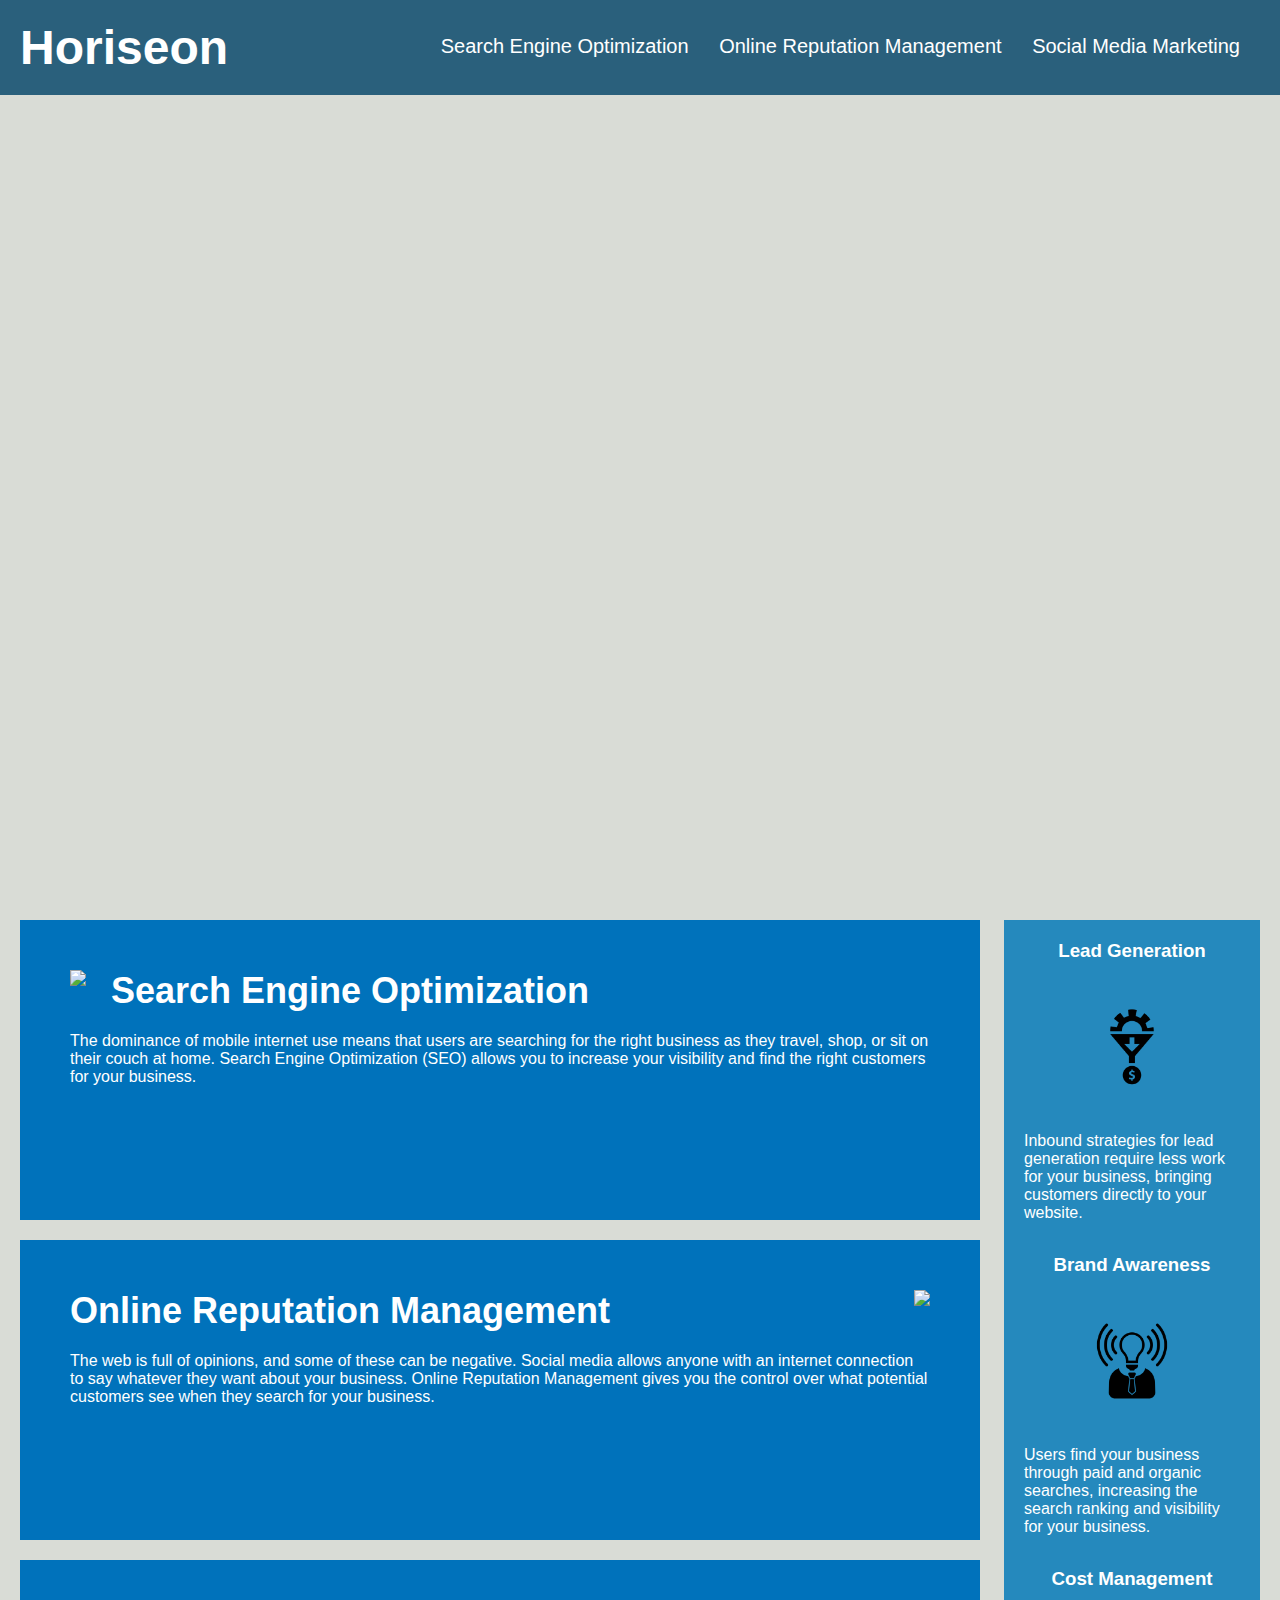
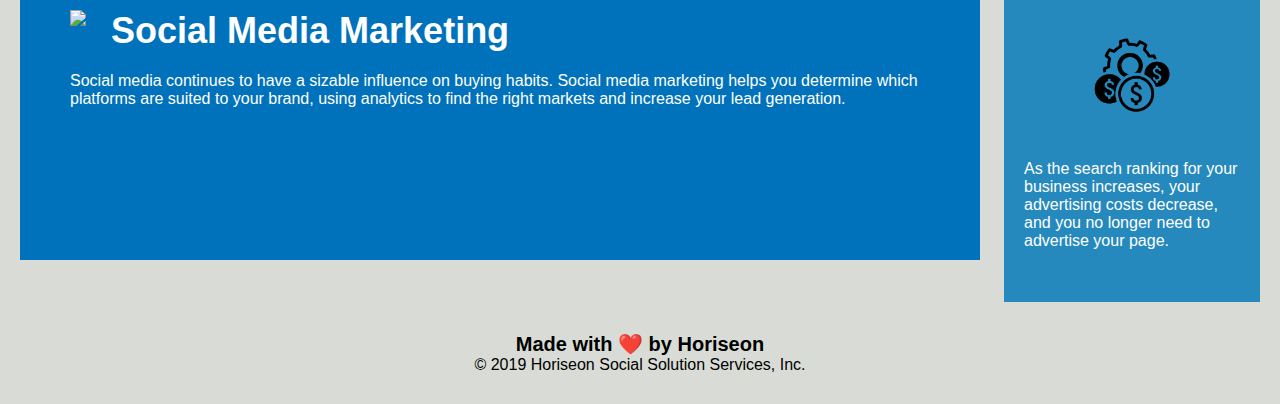
==== index.html @ 33b0ff58 "removed folder" ====
<!DOCTYPE html>
<html lang="en-us">

<head>
    <meta charset="UTF-8" />
    <link rel="stylesheet" href="./assets/css/style.css">
    <!-- changed the title--> 
    <title>Horiseon Social Solution Services</title>
</head>

<body>
    <header class="header">
        <h1>Horiseon</h1>
        <div>
            <ul>
                <li>
                    <a href="#search-engine-optimization">Search Engine Optimization</a>
                </li>
                <li>
                    <a href="#online-reputation-management">Online Reputation Management</a>
                </li>
                <li>
                    <a href="#social-media-marketing">Social Media Marketing</a>
                </li>
            </ul>
        </div>
    </header>
    <div class="hero"></div>
    <div class="content">
        <div class="search-engine-optimization">
            <img src="./assets/images/search-engine-optimization.jpg" class="float-left" />
            <h2>Search Engine Optimization</h2>
            <p>
                The dominance of mobile internet use means that users are searching for the right business as they travel, shop, or sit on their couch at home. Search Engine Optimization (SEO) allows you to increase your visibility and find the right customers for your business.
            </p>
        </div>
        <div id="online-reputation-management" class="online-reputation-management">
            <img src="./assets/images/online-reputation-management.jpg" class="float-right" />
            <h2>Online Reputation Management</h2>
            <p>
                The web is full of opinions, and some of these can be negative. Social media allows anyone with an internet connection to say whatever they want about your business. Online Reputation Management gives you the control over what potential customers see when they search for your business.
            </p>
        </div>
        <div id="social-media-marketing" class="social-media-marketing">
            <img src="./assets/images/social-media-marketing.jpg" class="float-left" />
            <h2>Social Media Marketing</h2>
            <p>
                Social media continues to have a sizable influence on buying habits. Social media marketing helps you determine which platforms are suited to your brand, using analytics to find the right markets and increase your lead generation.
            </p>
        </div>
    </div>
    <div class="benefits">
        <div class="benefit-lead">
            <h3>Lead Generation</h3>
            <img src="./assets/images/lead-generation.png" />
            <p>
                Inbound strategies for lead generation require less work for your business, bringing customers directly to your website.
            </p>
        </div>
        <div class="benefit-brand">
            <h3>Brand Awareness</h3>
            <img src="./assets/images/brand-awareness.png" />
            <p>
                Users find your business through paid and organic searches, increasing the search ranking and visibility for your business.
            </p>
        </div>
        <div class="benefit-cost">
            <h3>Cost Management</h3>
            <img src="./assets/images/cost-management.png"></img>
            <p>
                As the search ranking for your business increases, your advertising costs decrease, and you no longer need to advertise your page.
            </p>
        </div>
    </div>
    <div class="footer">
        <h2>Made with ❤️️ by Horiseon</h2>
        <p>
            &copy; 2019 Horiseon Social Solution Services, Inc.
        </p>
    </div>
</body>

</html>
---- assets/css/style.css ----
* {
    box-sizing: border-box;
    padding: 0;
    margin: 0;
}

body {
    background-color: #d9dcd6;
}

header {
    padding: 20px;
    font-family: 'Trebuchet MS', 'Lucida Sans Unicode', 'Lucida Grande', 'Lucida Sans', Arial, sans-serif;
    background-color: #2a607c;
    color: #ffffff;
}

.header h1 {
    display: inline-block;
    font-size: 48px;
}

.header h1 .seo {
    color: #d9dcd6;
}

.header div {
    padding-top: 15px;
    margin-right: 20px;
    float: right;
    font-family: 'Gill Sans', 'Gill Sans MT', Calibri, 'Trebuchet MS', sans-serif;
    font-size: 20px;
}

.header div ul {
    list-style-type: none;
}

.header div ul li {
    display: inline-block;
    margin-left: 25px;
}

a {
    color: #ffffff;
    text-decoration: none;
}

p {
    font-size: 16px;
}

.hero {
    height: 800px;
    width: 100%;
    margin-bottom: 25px;
    background-image: url("../images/digital-marketing-meeting.jpg");
    background-size: cover;
    background-position: center;
}

.float-left {
    float: left;
    margin-right: 25px;
}

.float-right {
    float: right;
    margin-left: 25px;
}

.content {
    width: 75%;
    display: inline-block;
    margin-left: 20px;
}

.benefits {
    margin-right: 20px;
    padding: 20px;
    clear: both;
    float: right;
    width: 20%;
    height: 100%;
    font-family: 'Gill Sans', 'Gill Sans MT', Calibri, 'Trebuchet MS', sans-serif;
    background-color: #2589bd;
}

.benefit-lead {
    margin-bottom: 32px;
    color: #ffffff;
}

.benefit-brand {
    margin-bottom: 32px;
    color: #ffffff;
}

.benefit-cost {
    margin-bottom: 32px;
    color: #ffffff;
}

.benefit-lead h3 {
    margin-bottom: 10px;
    text-align: center;
}

.benefit-brand h3 {
    margin-bottom: 10px;
    text-align: center;
}

.benefit-cost h3 {
    margin-bottom: 10px;
    text-align: center;
}

.benefit-lead img {
    display: block;
    margin: 10px auto;
    max-width: 150px;
}

.benefit-brand img {
    display: block;
    margin: 10px auto;
    max-width: 150px;
}

.benefit-cost img {
    display: block;
    margin: 10px auto;
    max-width: 150px;
}

.search-engine-optimization {
    margin-bottom: 20px;
    padding: 50px;
    height: 300px;
    font-family: 'Gill Sans', 'Gill Sans MT', Calibri, 'Trebuchet MS', sans-serif;
    background-color: #0072bb;
    color: #ffffff;
}

.online-reputation-management {
    margin-bottom: 20px;
    padding: 50px;
    height: 300px;
    font-family: 'Gill Sans', 'Gill Sans MT', Calibri, 'Trebuchet MS', sans-serif;
    background-color: #0072bb;
    color: #ffffff;
}

.social-media-marketing {
    margin-bottom: 20px;
    padding: 50px;
    height: 300px;
    font-family: 'Gill Sans', 'Gill Sans MT', Calibri, 'Trebuchet MS', sans-serif;
    background-color: #0072bb;
    color: #ffffff;
}

.search-engine-optimization img {
    max-height: 200px;
}

.online-reputation-management img {
    max-height: 200px;
}

.social-media-marketing img {
    max-height: 200px;
}

.search-engine-optimization h2 {
    margin-bottom: 20px;
    font-size: 36px;
}

.online-reputation-management h2 {
    margin-bottom: 20px;
    font-size: 36px;
}

.social-media-marketing h2 {
    margin-bottom: 20px;
    font-size: 36px;
}

.footer {
    padding: 30px;
    clear: both;
    font-family: 'Trebuchet MS', 'Lucida Sans Unicode', 'Lucida Grande', 'Lucida Sans', Arial, sans-serif;
    text-align: center;
}

.footer h2 {
    font-size: 20px;
}
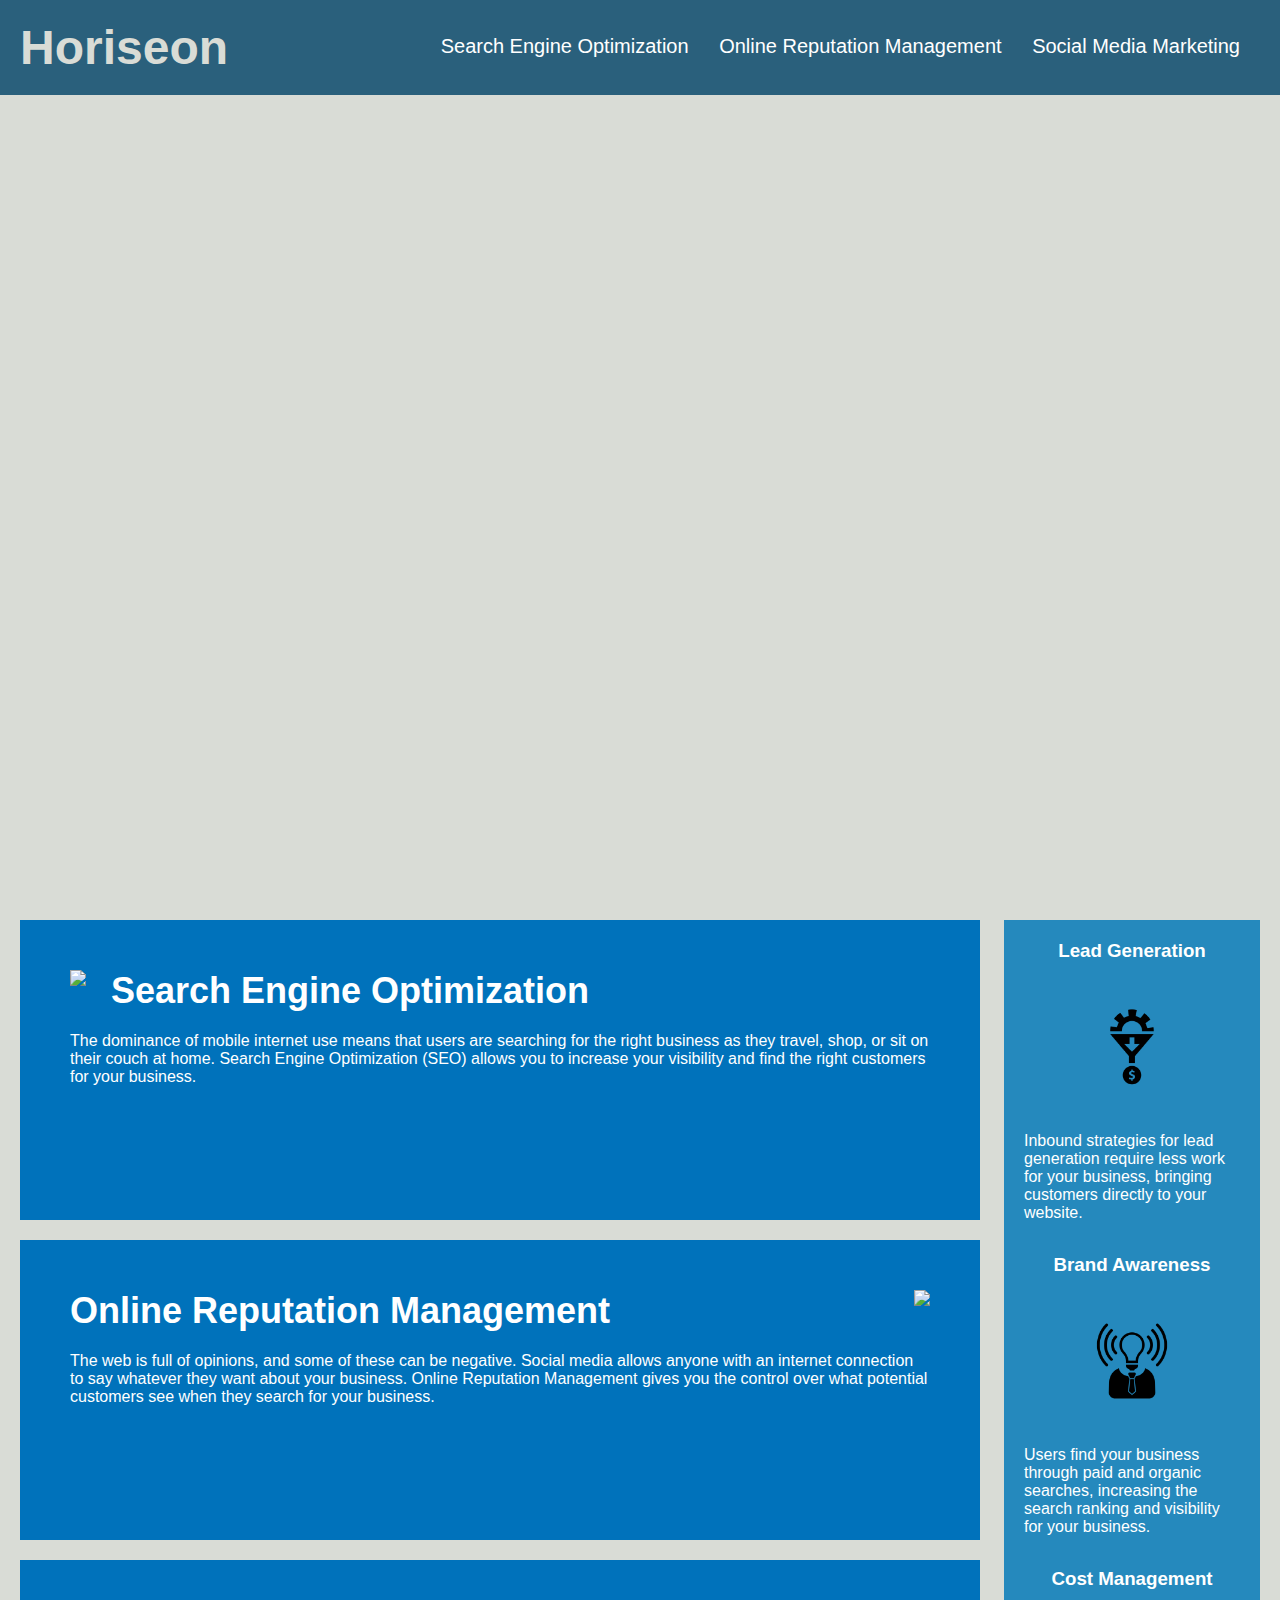
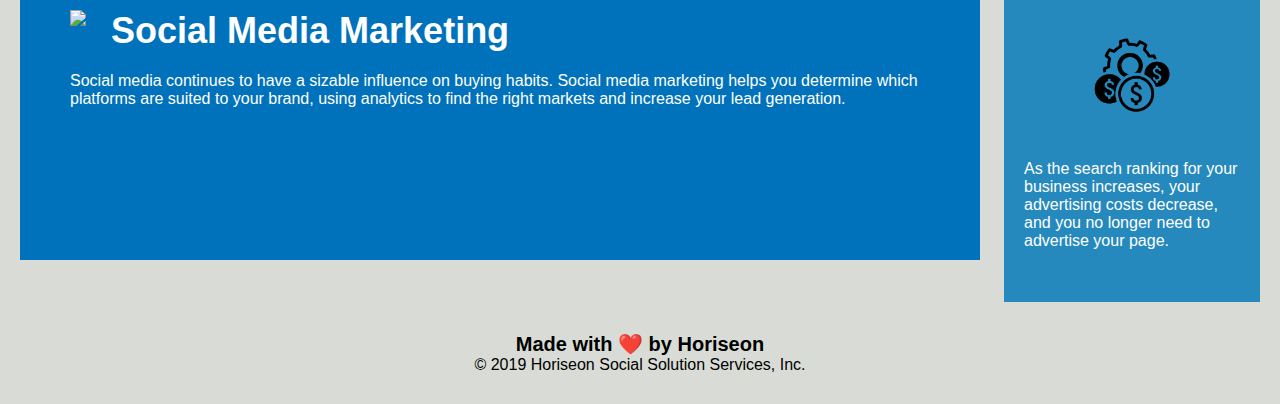
==== commit 28c5f360: "removed class and changed divs to more struactured sections" ====
--- a/index.html
+++ b/index.html
@@ -9,9 +9,9 @@
 </head>
 
 <body>
-    <header class="header">
+    <header>
         <h1>Horiseon</h1>
-        <div>
+        <nav>
             <ul>
                 <li>
                     <a href="#search-engine-optimization">Search Engine Optimization</a>
@@ -23,7 +23,7 @@
                     <a href="#social-media-marketing">Social Media Marketing</a>
                 </li>
             </ul>
-        </div>
+        </nav>
     </header>
     <div class="hero"></div>
     <div class="content">
--- a/assets/css/style.css
+++ b/assets/css/style.css
@@ -15,16 +15,13 @@
     color: #ffffff;
 }
 
-.header h1 {
+header h1 {
     display: inline-block;
     font-size: 48px;
-}
-
-.header h1 .seo {
     color: #d9dcd6;
 }
 
-.header div {
+header nav {
     padding-top: 15px;
     margin-right: 20px;
     float: right;
@@ -32,11 +29,7 @@
     font-size: 20px;
 }
 
-.header div ul {
-    list-style-type: none;
-}
-
-.header div ul li {
+header nav ul li {
     display: inline-block;
     margin-left: 25px;
 }
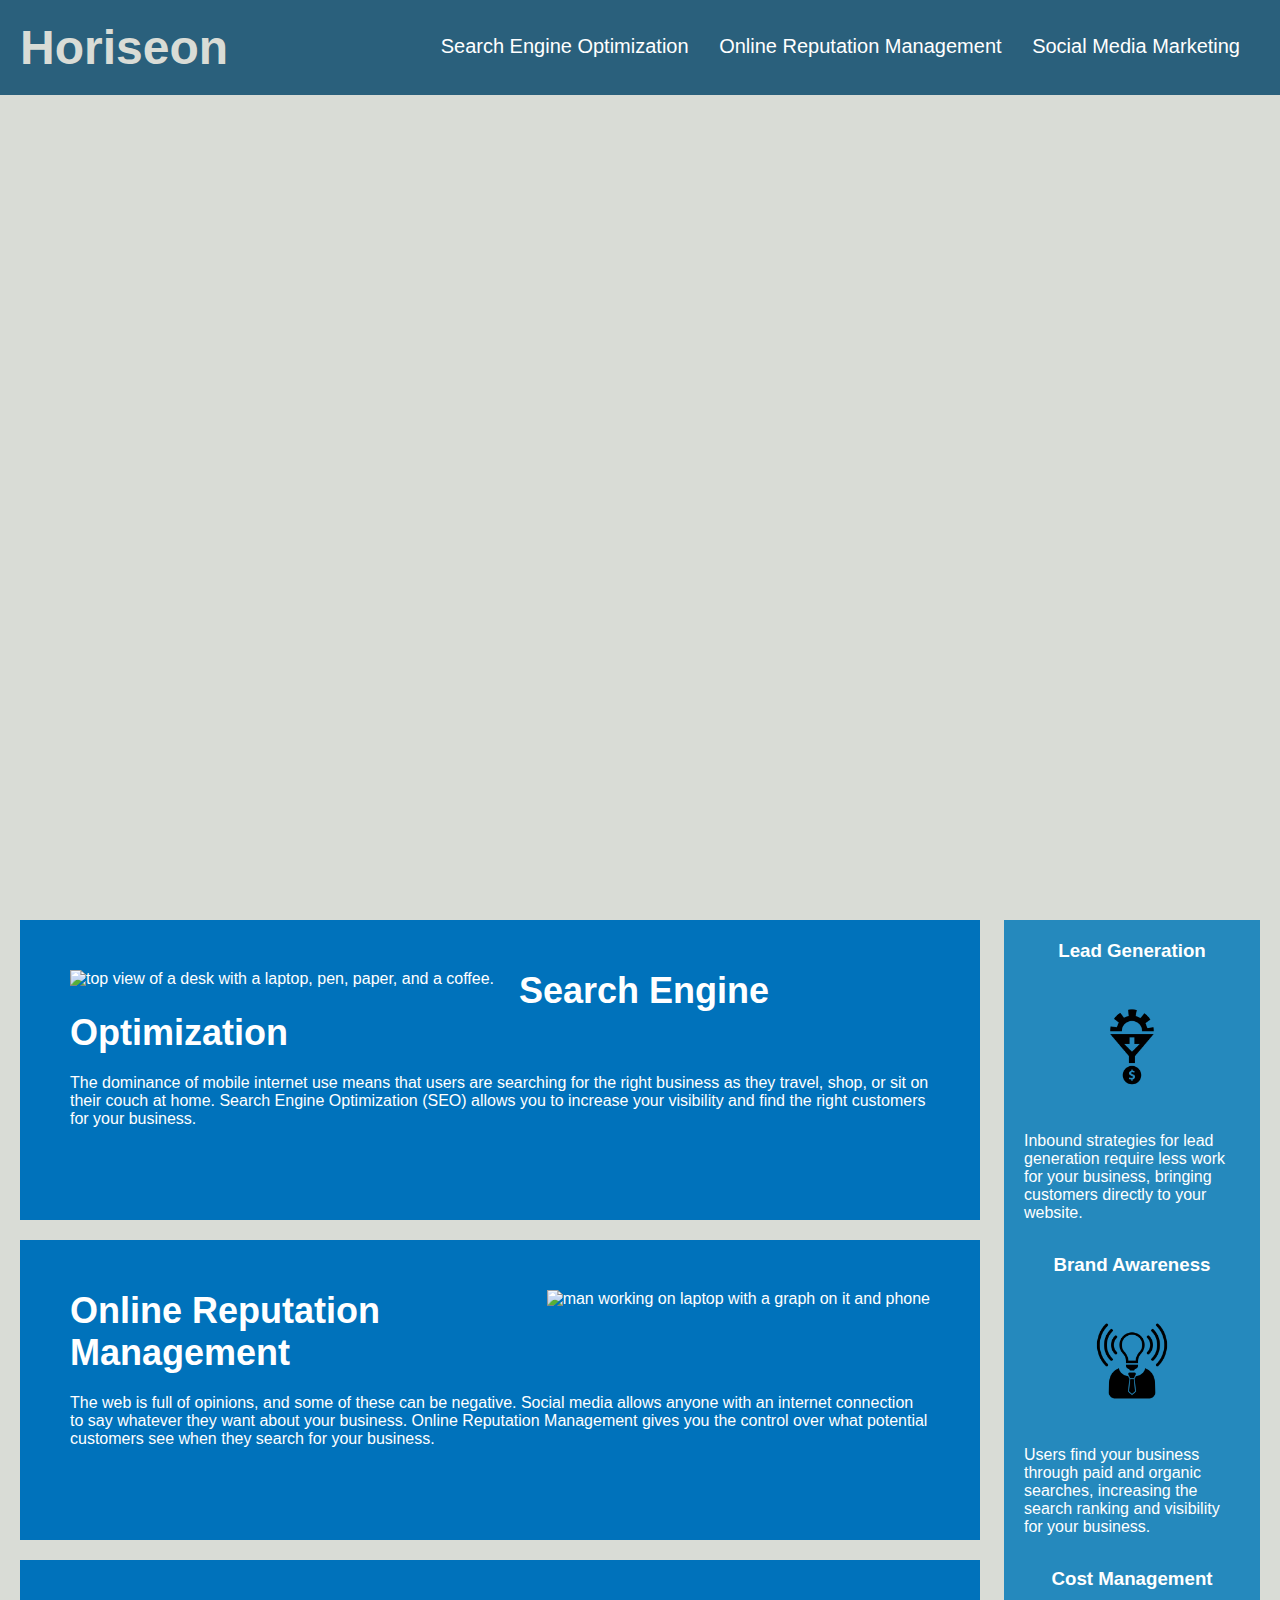
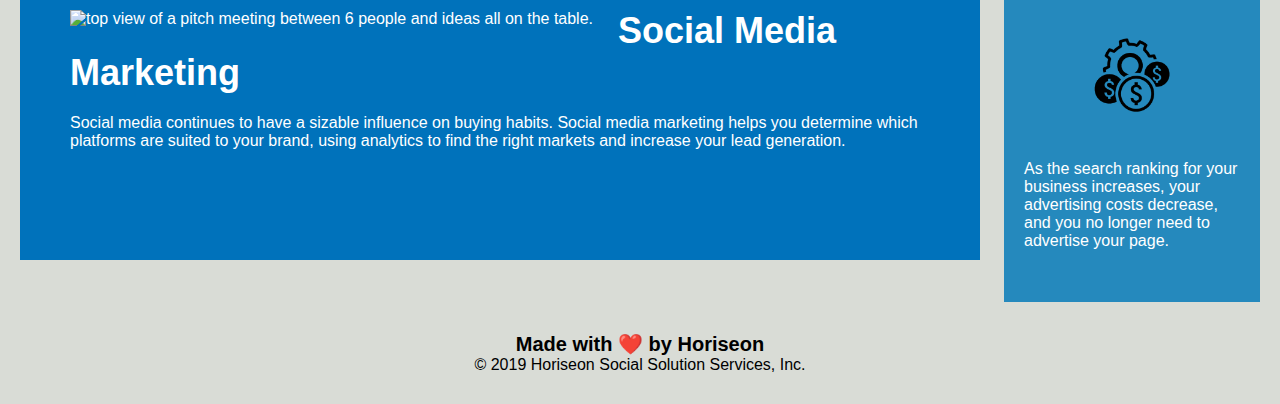
==== commit 05cf136b: "added alt element to images" ====
--- a/index.html
+++ b/index.html
@@ -7,6 +7,8 @@
     <!-- changed the title--> 
     <title>Horiseon Social Solution Services</title>
 </head>
+
+<!--nav bar-->
 
 <body>
     <header>
@@ -25,59 +27,71 @@
             </ul>
         </nav>
     </header>
-    <div class="hero"></div>
-    <div class="content">
-        <div class="search-engine-optimization">
-            <img src="./assets/images/search-engine-optimization.jpg" class="float-left" />
+
+<!--banner image-->
+
+    <figure class="hero"></figure>
+
+<!--removed class and set ids-->
+
+    <article class="content">
+        <section id= "search-engine-optimization">
+            <img src="./assets/images/search-engine-optimization.jpg" alt= "top view of a desk with a laptop, pen, paper, and a coffee."class="left" />
             <h2>Search Engine Optimization</h2>
             <p>
                 The dominance of mobile internet use means that users are searching for the right business as they travel, shop, or sit on their couch at home. Search Engine Optimization (SEO) allows you to increase your visibility and find the right customers for your business.
             </p>
-        </div>
-        <div id="online-reputation-management" class="online-reputation-management">
-            <img src="./assets/images/online-reputation-management.jpg" class="float-right" />
+        </section>
+        <section id="online-reputation-management">
+            <img src="./assets/images/online-reputation-management.jpg" alt="man working on laptop with a graph on it and phone " class="right" />
             <h2>Online Reputation Management</h2>
             <p>
                 The web is full of opinions, and some of these can be negative. Social media allows anyone with an internet connection to say whatever they want about your business. Online Reputation Management gives you the control over what potential customers see when they search for your business.
             </p>
-        </div>
-        <div id="social-media-marketing" class="social-media-marketing">
-            <img src="./assets/images/social-media-marketing.jpg" class="float-left" />
+        </section>
+        <section id="social-media-marketing" >
+            <img src="./assets/images/social-media-marketing.jpg" alt="top view of a pitch meeting between 6 people and ideas all on the table." class="left" />
             <h2>Social Media Marketing</h2>
             <p>
                 Social media continues to have a sizable influence on buying habits. Social media marketing helps you determine which platforms are suited to your brand, using analytics to find the right markets and increase your lead generation.
             </p>
-        </div>
-    </div>
-    <div class="benefits">
-        <div class="benefit-lead">
+        </section>
+    </article>
+
+    <!--removed replaced divs with articles and sections -->
+
+    <article class="benefits">
+        <section class="benefit-lead">
             <h3>Lead Generation</h3>
             <img src="./assets/images/lead-generation.png" />
             <p>
                 Inbound strategies for lead generation require less work for your business, bringing customers directly to your website.
             </p>
-        </div>
-        <div class="benefit-brand">
+        </section>
+        <section class="benefit-brand">
             <h3>Brand Awareness</h3>
             <img src="./assets/images/brand-awareness.png" />
             <p>
                 Users find your business through paid and organic searches, increasing the search ranking and visibility for your business.
             </p>
-        </div>
-        <div class="benefit-cost">
+        </section>
+        <section class="benefit-cost">
             <h3>Cost Management</h3>
             <img src="./assets/images/cost-management.png"></img>
             <p>
                 As the search ranking for your business increases, your advertising costs decrease, and you no longer need to advertise your page.
             </p>
-        </div>
-    </div>
-    <div class="footer">
+        </section>
+    </article>
+
+    <!-- set footer -->
+
+    <footer >
         <h2>Made with ❤️️ by Horiseon</h2>
         <p>
             &copy; 2019 Horiseon Social Solution Services, Inc.
         </p>
-    </div>
+    </footer>
 </body>
 
 </html>
--- a/assets/css/style.css
+++ b/assets/css/style.css
@@ -1,193 +1,195 @@
 * {
-    box-sizing: border-box;
-    padding: 0;
-    margin: 0;
+  box-sizing: border-box;
+  padding: 0;
+  margin: 0;
 }
 
 body {
-    background-color: #d9dcd6;
+  background-color: #d9dcd6;
 }
 
 header {
-    padding: 20px;
-    font-family: 'Trebuchet MS', 'Lucida Sans Unicode', 'Lucida Grande', 'Lucida Sans', Arial, sans-serif;
-    background-color: #2a607c;
-    color: #ffffff;
+  padding: 20px;
+  font-family: "Trebuchet MS", "Lucida Sans Unicode", "Lucida Grande",
+    "Lucida Sans", Arial, sans-serif;
+  background-color: #2a607c;
+  color: #ffffff;
 }
 
 header h1 {
-    display: inline-block;
-    font-size: 48px;
-    color: #d9dcd6;
+  display: inline-block;
+  font-size: 48px;
+  color: #d9dcd6;
 }
 
 header nav {
-    padding-top: 15px;
-    margin-right: 20px;
-    float: right;
-    font-family: 'Gill Sans', 'Gill Sans MT', Calibri, 'Trebuchet MS', sans-serif;
-    font-size: 20px;
+  padding-top: 15px;
+  margin-right: 20px;
+  float: right;
+  font-family: "Gill Sans", "Gill Sans MT", Calibri, "Trebuchet MS", sans-serif;
+  font-size: 20px;
 }
 
 header nav ul li {
-    display: inline-block;
-    margin-left: 25px;
+  display: inline-block;
+  margin-left: 25px;
 }
 
 a {
-    color: #ffffff;
-    text-decoration: none;
+  color: #ffffff;
+  text-decoration: none;
 }
 
 p {
-    font-size: 16px;
+  font-size: 16px;
 }
 
 .hero {
-    height: 800px;
-    width: 100%;
-    margin-bottom: 25px;
-    background-image: url("../images/digital-marketing-meeting.jpg");
-    background-size: cover;
-    background-position: center;
+  height: 800px;
+  width: 100%;
+  margin-bottom: 25px;
+  background-image: url("../images/digital-marketing-meeting.jpg");
+  background-size: cover;
+  background-position: center;
 }
 
-.float-left {
-    float: left;
-    margin-right: 25px;
+.left {
+  float: left;
+  margin-right: 25px;
 }
 
-.float-right {
-    float: right;
-    margin-left: 25px;
+.right {
+  float: right;
+  margin-left: 25px;
 }
 
 .content {
-    width: 75%;
-    display: inline-block;
-    margin-left: 20px;
+  width: 75%;
+  display: inline-block;
+  margin-left: 20px;
 }
 
 .benefits {
-    margin-right: 20px;
-    padding: 20px;
-    clear: both;
-    float: right;
-    width: 20%;
-    height: 100%;
-    font-family: 'Gill Sans', 'Gill Sans MT', Calibri, 'Trebuchet MS', sans-serif;
-    background-color: #2589bd;
+  margin-right: 20px;
+  padding: 20px;
+  clear: both;
+  float: right;
+  width: 20%;
+  height: 100%;
+  font-family: "Gill Sans", "Gill Sans MT", Calibri, "Trebuchet MS", sans-serif;
+  background-color: #2589bd;
 }
 
 .benefit-lead {
-    margin-bottom: 32px;
-    color: #ffffff;
+  margin-bottom: 32px;
+  color: #ffffff;
 }
 
 .benefit-brand {
-    margin-bottom: 32px;
-    color: #ffffff;
+  margin-bottom: 32px;
+  color: #ffffff;
 }
 
 .benefit-cost {
-    margin-bottom: 32px;
-    color: #ffffff;
+  margin-bottom: 32px;
+  color: #ffffff;
 }
 
 .benefit-lead h3 {
-    margin-bottom: 10px;
-    text-align: center;
+  margin-bottom: 10px;
+  text-align: center;
 }
 
 .benefit-brand h3 {
-    margin-bottom: 10px;
-    text-align: center;
+  margin-bottom: 10px;
+  text-align: center;
 }
 
 .benefit-cost h3 {
-    margin-bottom: 10px;
-    text-align: center;
+  margin-bottom: 10px;
+  text-align: center;
 }
 
 .benefit-lead img {
-    display: block;
-    margin: 10px auto;
-    max-width: 150px;
+  display: block;
+  margin: 10px auto;
+  max-width: 150px;
 }
 
 .benefit-brand img {
-    display: block;
-    margin: 10px auto;
-    max-width: 150px;
+  display: block;
+  margin: 10px auto;
+  max-width: 150px;
 }
 
 .benefit-cost img {
-    display: block;
-    margin: 10px auto;
-    max-width: 150px;
+  display: block;
+  margin: 10px auto;
+  max-width: 150px;
 }
 
-.search-engine-optimization {
-    margin-bottom: 20px;
-    padding: 50px;
-    height: 300px;
-    font-family: 'Gill Sans', 'Gill Sans MT', Calibri, 'Trebuchet MS', sans-serif;
-    background-color: #0072bb;
-    color: #ffffff;
+#search-engine-optimization {
+  margin-bottom: 20px;
+  padding: 50px;
+  height: 300px;
+  font-family: "Gill Sans", "Gill Sans MT", Calibri, "Trebuchet MS", sans-serif;
+  background-color: #0072bb;
+  color: #ffffff;
 }
 
-.online-reputation-management {
-    margin-bottom: 20px;
-    padding: 50px;
-    height: 300px;
-    font-family: 'Gill Sans', 'Gill Sans MT', Calibri, 'Trebuchet MS', sans-serif;
-    background-color: #0072bb;
-    color: #ffffff;
+#online-reputation-management {
+  margin-bottom: 20px;
+  padding: 50px;
+  height: 300px;
+  font-family: "Gill Sans", "Gill Sans MT", Calibri, "Trebuchet MS", sans-serif;
+  background-color: #0072bb;
+  color: #ffffff;
 }
 
-.social-media-marketing {
-    margin-bottom: 20px;
-    padding: 50px;
-    height: 300px;
-    font-family: 'Gill Sans', 'Gill Sans MT', Calibri, 'Trebuchet MS', sans-serif;
-    background-color: #0072bb;
-    color: #ffffff;
+#social-media-marketing {
+  margin-bottom: 20px;
+  padding: 50px;
+  height: 300px;
+  font-family: "Gill Sans", "Gill Sans MT", Calibri, "Trebuchet MS", sans-serif;
+  background-color: #0072bb;
+  color: #ffffff;
 }
 
-.search-engine-optimization img {
-    max-height: 200px;
+#search-engine-optimization img {
+  max-height: 200px;
 }
 
-.online-reputation-management img {
-    max-height: 200px;
+#online-reputation-management img {
+  max-height: 200px;
 }
 
-.social-media-marketing img {
-    max-height: 200px;
+#social-media-marketing img {
+  max-height: 200px;
 }
 
-.search-engine-optimization h2 {
-    margin-bottom: 20px;
-    font-size: 36px;
+#search-engine-optimization h2 {
+  margin-bottom: 20px;
+  font-size: 36px;
 }
 
-.online-reputation-management h2 {
-    margin-bottom: 20px;
-    font-size: 36px;
+#online-reputation-management h2 {
+  margin-bottom: 20px;
+  font-size: 36px;
 }
 
-.social-media-marketing h2 {
-    margin-bottom: 20px;
-    font-size: 36px;
+#social-media-marketing h2 {
+  margin-bottom: 20px;
+  font-size: 36px;
 }
 
-.footer {
-    padding: 30px;
-    clear: both;
-    font-family: 'Trebuchet MS', 'Lucida Sans Unicode', 'Lucida Grande', 'Lucida Sans', Arial, sans-serif;
-    text-align: center;
+footer {
+  padding: 30px;
+  clear: both;
+  font-family: "Trebuchet MS", "Lucida Sans Unicode", "Lucida Grande",
+    "Lucida Sans", Arial, sans-serif;
+  text-align: center;
 }
 
-.footer h2 {
-    font-size: 20px;
+footer h2 {
+  font-size: 20px;
 }
